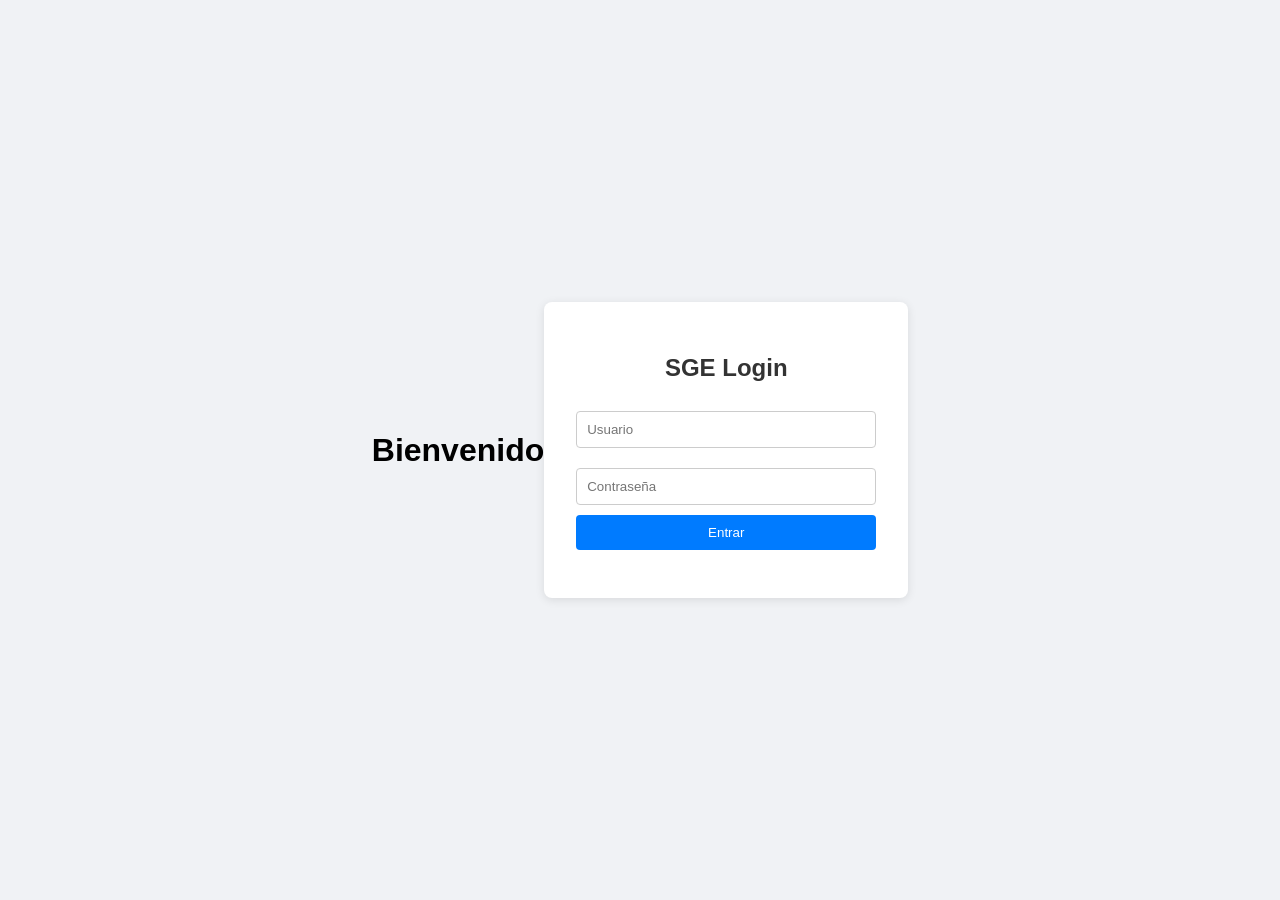
==== cliente_frontend/html/SeleccionPerfil.html @ 9db44218 "Navegacion Frontend + CRUD Trabajadores  #1 Se implementa la estructura inicial de las paginas webs " ====
<!DOCTYPE html>
<html>
<head>
    <title>Panel de Control - Director</title>
    <script src="../js/validaRolDirector.js"></script>
</head>
<body>

    <h2>Bienvenido, Director. Elija su área de trabajo:</h2>

    <button onclick="window.location.href='Direccion.html'">
        GESTIÓN DE EMPRESA (Director)
    </button>

    <br><br>

    <button onclick="window.location.href='Ventas.html'">
        PANEL DE VENTAS (Vendedor)
    </button>

    <br><hr>
    <a href="../index.html" onclick="localStorage.clear()">Cerrar Sesión</a>

    

</body>
</html>
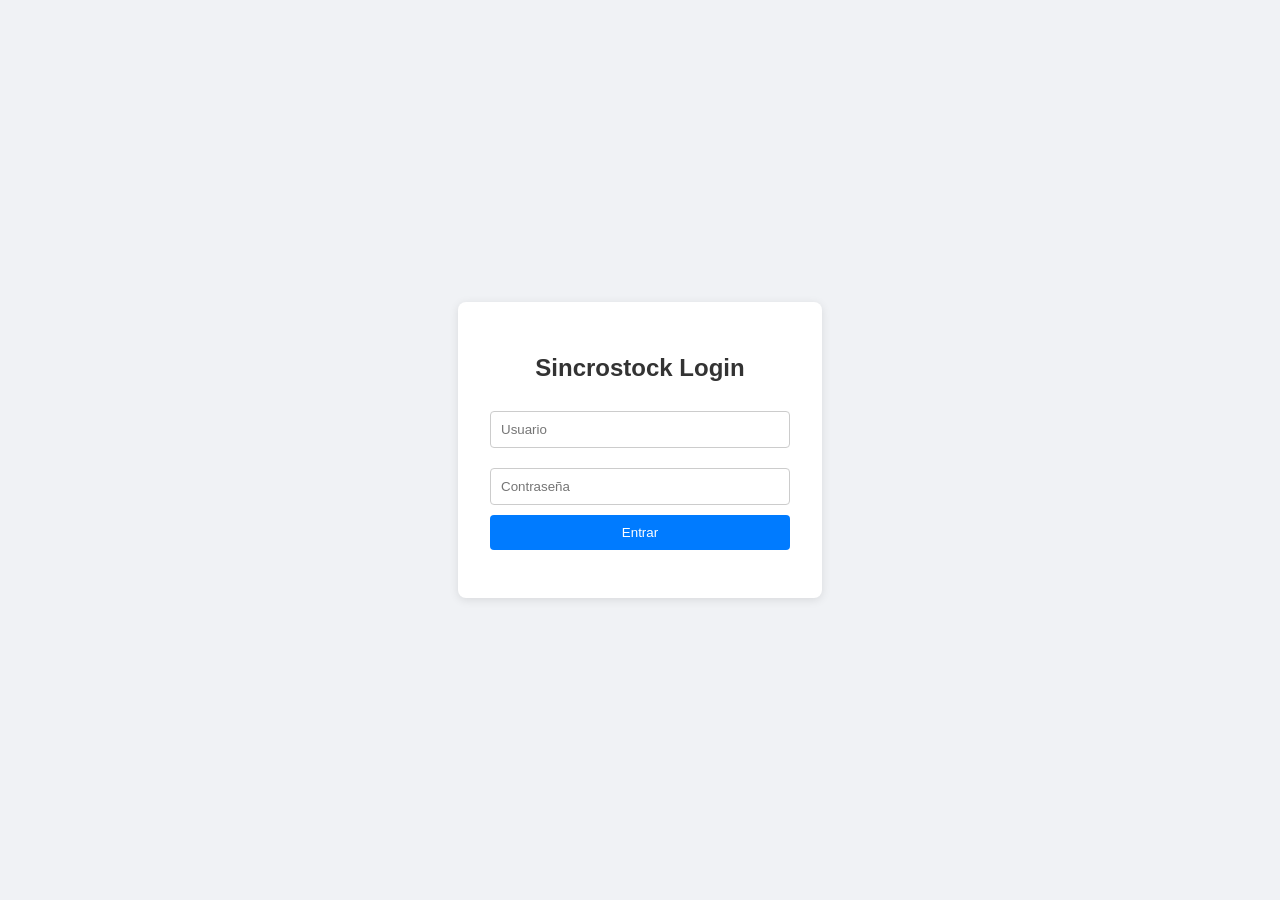
==== commit 3954f272: "cumple Director: CRUD Articulos #2 Se ha desarrollado la funcionalidad CRUD sobre el modelo de artíc" ====
--- a/cliente_frontend/html/SeleccionPerfil.html
+++ b/cliente_frontend/html/SeleccionPerfil.html
@@ -2,26 +2,29 @@
 <html>
 <head>
     <title>Panel de Control - Director</title>
-    <script src="../js/validaRolDirector.js"></script>
+    <meta charset="UTF-8">
+   
+    <link rel="stylesheet" href="/css/estilo_base.css">
 </head>
+
+
 <body>
+    <div class="container">
+        <h2>Bienvenido.<br>Elija su área de trabajo:</h2>
 
-    <h2>Bienvenido, Director. Elija su área de trabajo:</h2>
+        <button onclick="window.location.href='PanelesTrabajo/Direccion.html'">
+            GESTIÓN DE EMPRESA (Director)
+        </button>
 
-    <button onclick="window.location.href='Direccion.html'">
-        GESTIÓN DE EMPRESA (Director)
-    </button>
+        <button onclick="window.location.href='PanelesTrabajo/Ventas.html'">
+            PANEL DE VENTAS (Vendedor)
+        </button>
 
-    <br><br>
-
-    <button onclick="window.location.href='Ventas.html'">
-        PANEL DE VENTAS (Vendedor)
-    </button>
-
-    <br><hr>
-    <a href="../index.html" onclick="localStorage.clear()">Cerrar Sesión</a>
-
+        <hr>
+        
+        <a href="../index.html" onclick="localStorage.clear()">Cerrar Sesión</a>
+    </div>
     
-
+     <script src="../js/validaRolDirector.js"></script>
 </body>
 </html>
